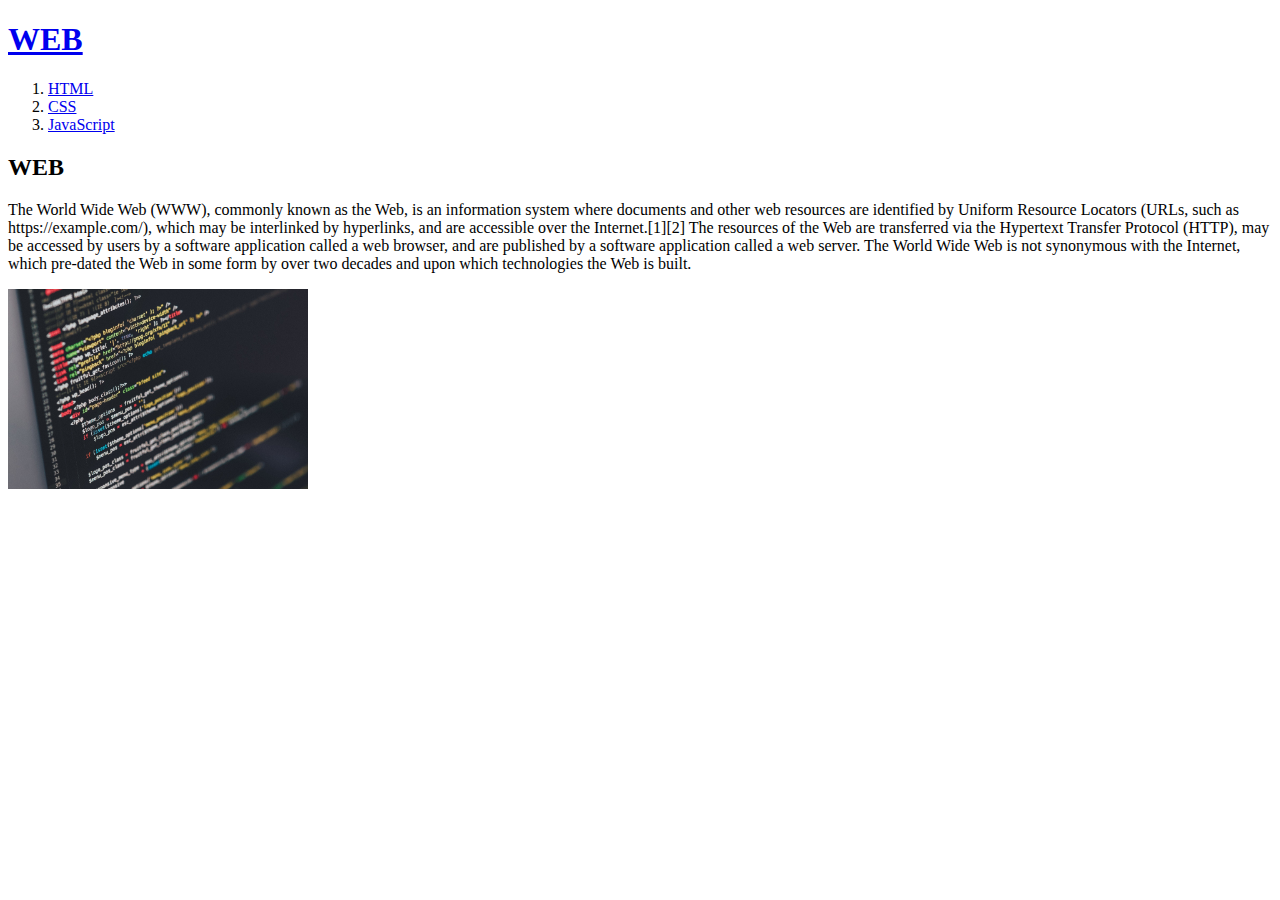
==== index.html @ a949d359 "first version" ====
<!doctype html>
<html>
<head>
  <title>WEB1 - Welcome</title>
  <meta charset="utf-8">
</head>

<body>
  <h1><a href="index.html">WEB</a></h1>
  <ol>
    <li><a href="1.html">HTML</a></li>
    <li><a href="2.html">CSS</a></li>
    <li><a href="3.html">JavaScript</a></li>
  </ol>
<h2>WEB</h2>
<p>The World Wide Web (WWW), commonly known as the Web, is an information system where documents and other web resources are identified by Uniform Resource Locators (URLs, such as https://example.com/), which may be interlinked by hyperlinks, and are accessible over the Internet.[1][2] The resources of the Web are transferred via the Hypertext Transfer Protocol (HTTP), may be accessed by users by a software application called a web browser, and are published by a software application called a web server. The World Wide Web is not synonymous with the Internet, which pre-dated the Web in some form by over two decades and upon which technologies the Web is built.
</p>
<img src="code.jpg" width="300">
</body>
</html>
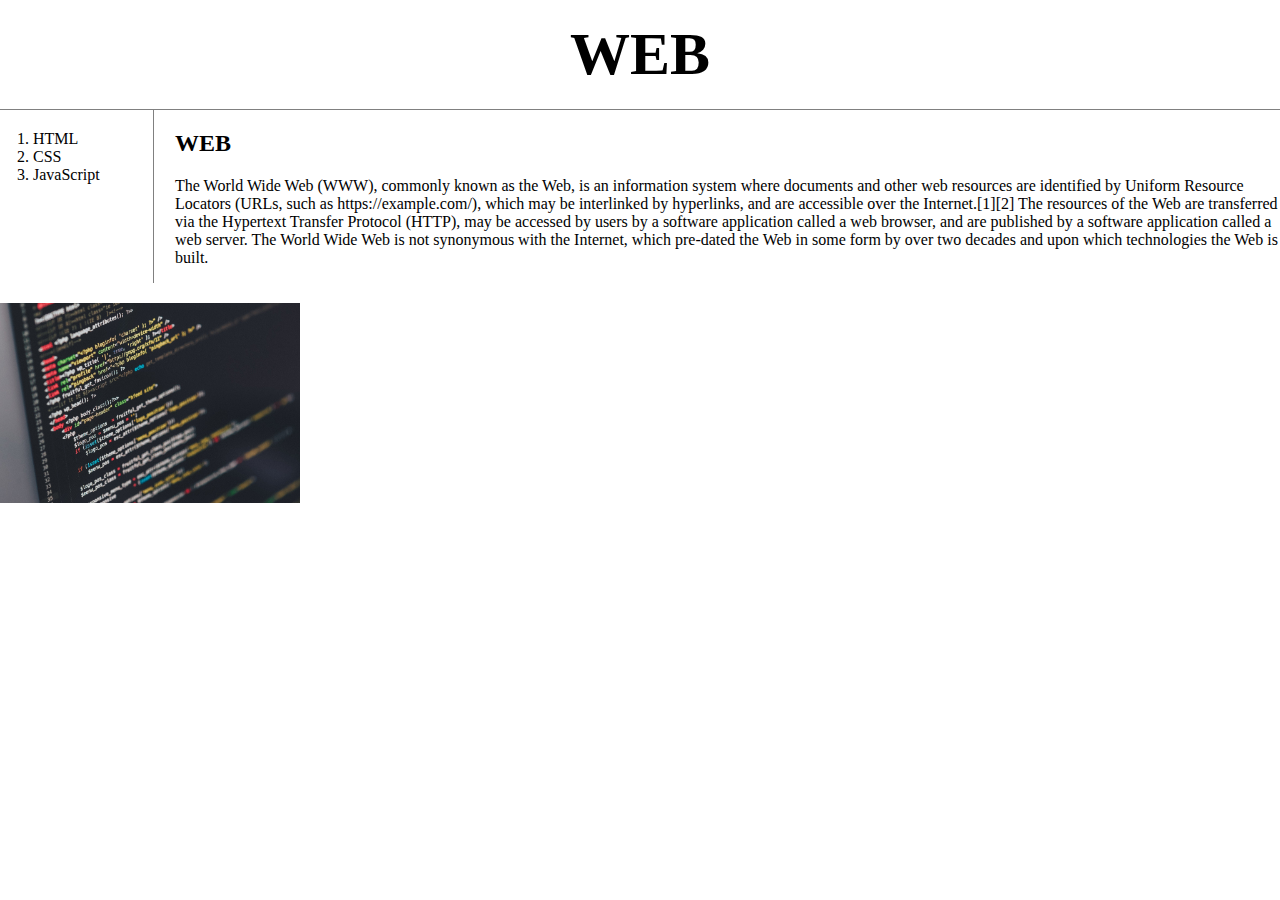
==== commit c95af4c6: "Add files via upload" ====
--- a/index.html
+++ b/index.html
@@ -4,17 +4,21 @@
   <title>WEB1 - Welcome</title>
   <meta charset="utf-8">
 </head>
-
+<link rel="stylesheet" href="style.css">
 <body>
   <h1><a href="index.html">WEB</a></h1>
-  <ol>
-    <li><a href="1.html">HTML</a></li>
-    <li><a href="2.html">CSS</a></li>
-    <li><a href="3.html">JavaScript</a></li>
+  <div id=grid>
+    <ol>
+      <li><a href="1.html">HTML</a></li>
+      <li><a href="2.html">CSS</a></li>
+      <li><a href="3.html">JavaScript</a></li>
   </ol>
-<h2>WEB</h2>
-<p>The World Wide Web (WWW), commonly known as the Web, is an information system where documents and other web resources are identified by Uniform Resource Locators (URLs, such as https://example.com/), which may be interlinked by hyperlinks, and are accessible over the Internet.[1][2] The resources of the Web are transferred via the Hypertext Transfer Protocol (HTTP), may be accessed by users by a software application called a web browser, and are published by a software application called a web server. The World Wide Web is not synonymous with the Internet, which pre-dated the Web in some form by over two decades and upon which technologies the Web is built.
-</p>
+  <div id=article>
+    <h2>WEB</h2>
+    <p>The World Wide Web (WWW), commonly known as the Web, is an information system where documents and other web resources are identified by Uniform Resource Locators (URLs, such as https://example.com/), which may be interlinked by hyperlinks, and are accessible over the Internet.[1][2] The resources of the Web are transferred via the Hypertext Transfer Protocol (HTTP), may be accessed by users by a software application called a web browser, and are published by a software application called a web server. The World Wide Web is not synonymous with the Internet, which pre-dated the Web in some form by over two decades and upon which technologies the Web is built.
+    </p>
+  </div>
+</div>
 <img src="code.jpg" width="300">
 </body>
 </html>
--- a/style.css
+++ b/style.css
@@ -0,0 +1,38 @@
+#grid #article{
+  padding-left: 25px;
+}
+img{
+  padding-top: 20px
+}
+#grid{
+  display: grid;
+  grid-template-columns: 150px 1fr;
+}
+body{
+  margin: 0;
+}
+
+  a {color:black;text-decoration:none;
+  }
+  h1 {font-size:60px; text-align: center;
+    border-bottom:1px solid gray;
+    margin:0;
+    padding: 20px
+  }
+  #grid ol{
+    border-right: 1px solid gray;
+    width:100px;
+    margin:0;
+    padding: 20px;
+    padding-left: 33px;
+  }
+  @media(max-width:800px){
+    #grid{
+      display: block;
+    }
+    #grid ol{
+      border-right:none;
+    }
+    h1 {border-bottom:none;
+    }
+  }
